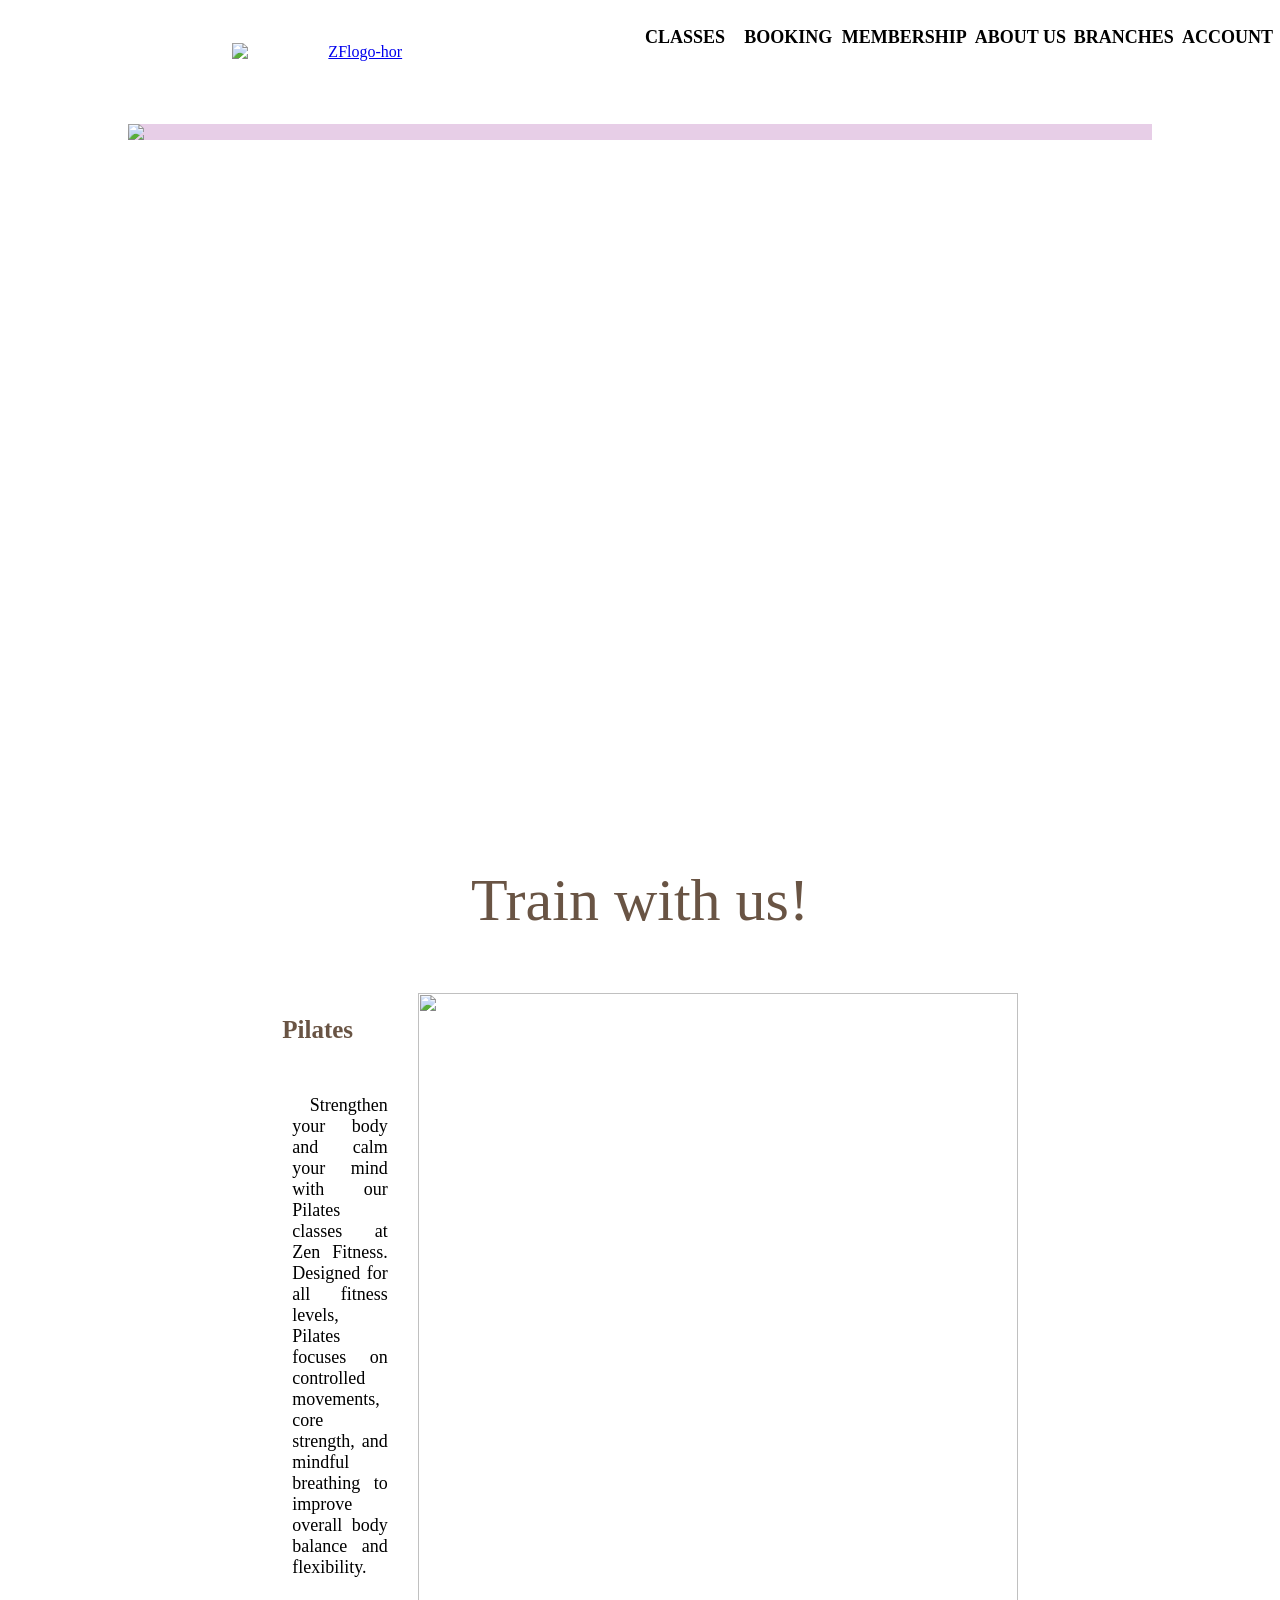
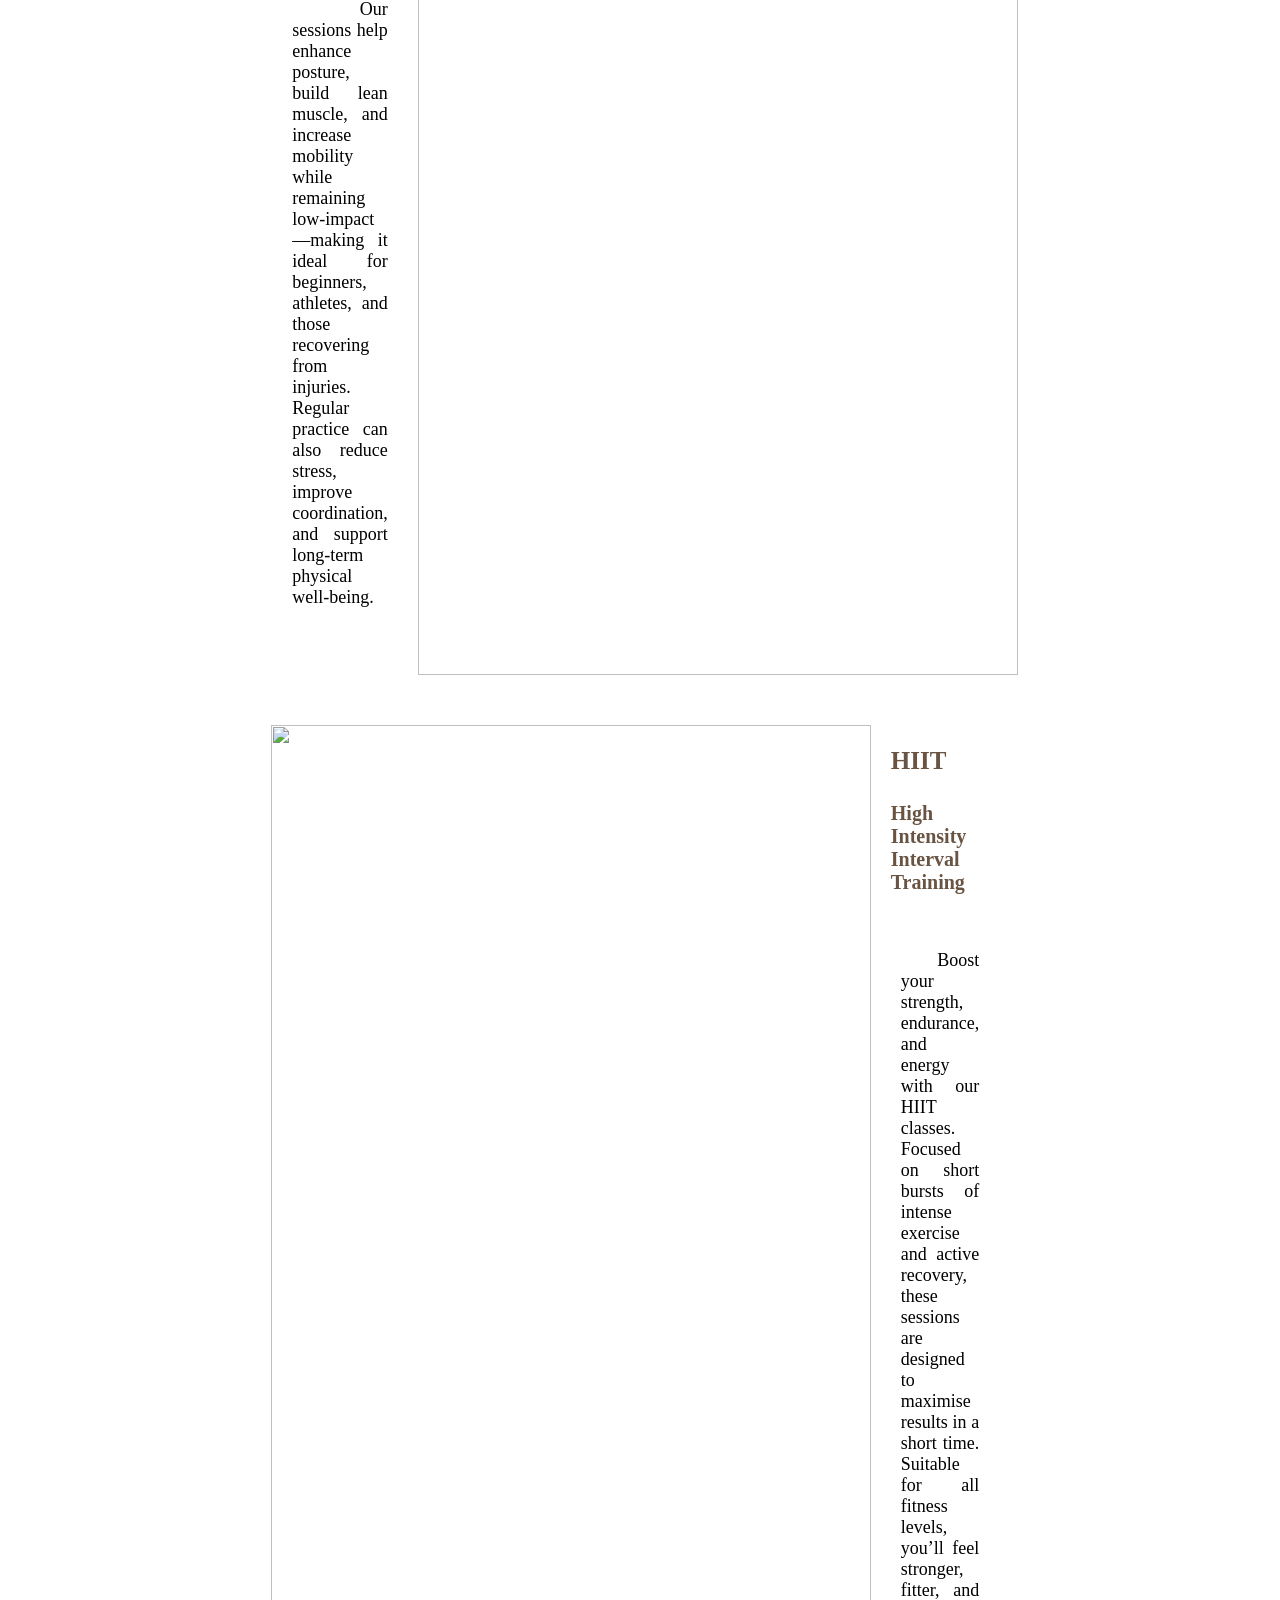
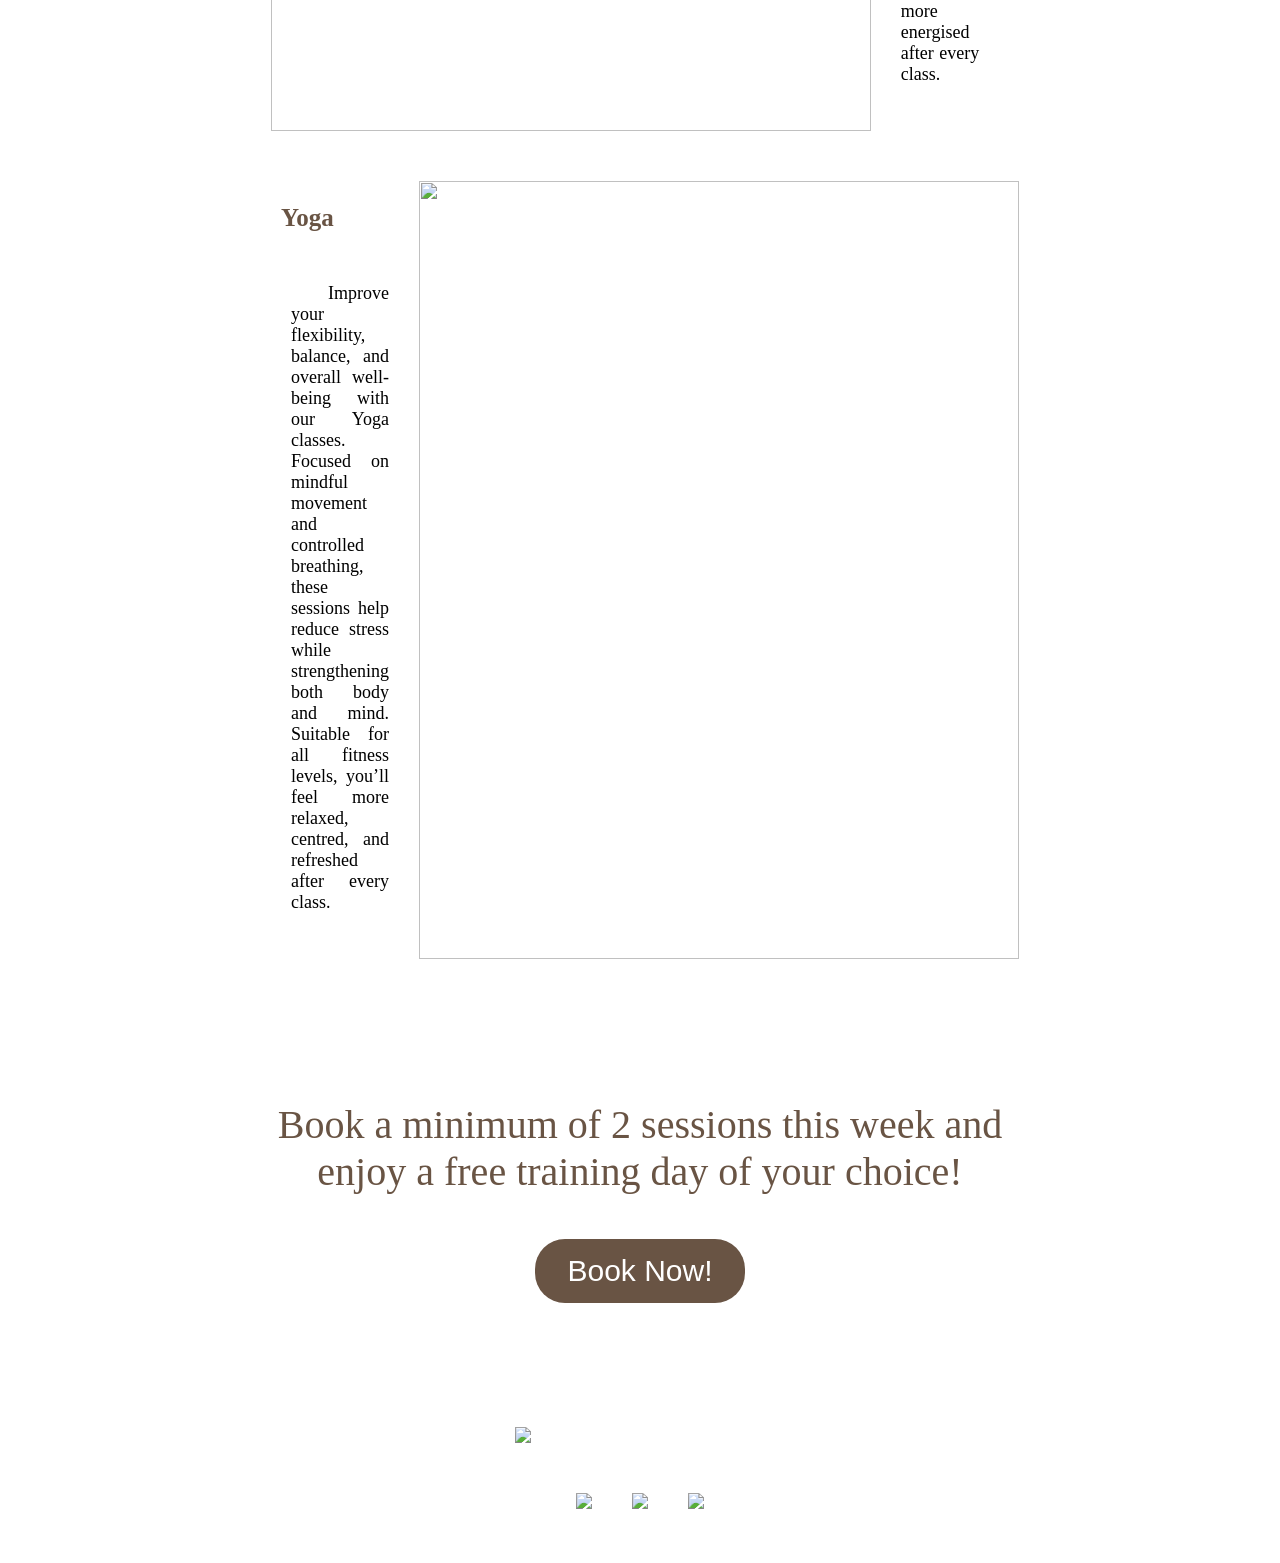
==== index.html @ 3723837f "Add files via upload" ====
<!DOCTYPE html>
<html lang="en">
<head>
    <meta charset="UTF-8">
    <meta name="viewport" content="width=device-width, initial-scale=1.0">
    <title>ZenFitness Home</title>
    <link rel="stylesheet" href="css/main.css">
    <style>
        table {
            width: 100%;
            border-radius: 0%;
        }

    </style>

<!--HEADER + NAVIGATION MENU--->

    <table id="header">
        <tr>
            <td><a href="index.html"><img  id="logoTop" src="img/logo/zf-logo-hor.png" alt="ZFlogo-hor"></a></td>

            <!---<td id="td2" width="8%"><button id="btns1"><a href="index.html#mainsec03" >CLASSES</a> </button></td>-->
            <td id="td2" width="8%"><a href="index.html#mainsec03"><div class="underline-effect" > CLASSES</div></a></td>

             <!---<td id="td3" width="8%"><button id="btns1" type="submit" onclick="openBooking()">
                    BOOKING
                </button></td>-->
            <td id="td2" width="8%"><a><div class="underline-effect" onclick="openBooking()"> BOOKING</div></a></td>
            


            <!---<td id="td4" width="8%"><button id="btns1"><a href="membership.html">MEMBERSHIP</a></button></td>-->
            <td id="td2" width="8%"><a href="membership.html"><div class="underline-effect" > MEMBERSHIP</div></a></td>

            <!---<td id="td5" width="8%"><button id="btns1"><a href="aboutus.html">ABOUT US</a></button></td>-->
            <td id="td2" width="8%"><a href="aboutus.html"><div class="underline-effect" > ABOUT US</div></a></td>

            <!---<td id="td6" width="8%"><button id="btns1"><a href="branches.html">BRANCHES</a></button></td> -->
            <td id="td2" width="8%"><a href="branches.html"><div class="underline-effect" > BRANCHES</div></a></td>
            
            <!---<td id="td7" width="8%"><button id="btns1" onclick="openAccount()">ACCOUNT</button></td>-->
            <td id="td2" width="8%"><a><div class="underline-effect" onclick="openAccount()"> ACCOUNT</div></a></td>
        </tr>
    </table>
</head>
<body>


<!-- Overlay -->
<div id="overlay" onclick="closeModal()"></div>


   

    
<!--This is the main gallery section-->

<div id="gallery1">
        <img class="mySlides" src="img/carousel/cpilates.jpg" style="width:100%">
        <img class="mySlides" src="img/carousel/cyoga6.jpg" style="width:100%">
        <img class="mySlides" src="img/carousel/cfitness08.jpg" style="width:100%">
</div>


<!--PopUP Confirmation-->
<div class="container">
        
        <div class="popup" id="popup">
            <img src="img/check_icon.png">
            <div class="popup-content">
                <span class="close"></span>
                <h2>Thank you!</h2>
                <p>Booking confirmed!</p>
                <button type="button"  onclick="closePopup()"> OK </button>
            </div>
    </div>
</div>

<!-- Modal2 / BOOKING OVERLAY -->
<div id="modal2">


<!-- Modal / BOOKING OVERLAY --->
<div id="modal">
    
<!-- BOOKING FORM Start-->
   

    <!--- BOOKING DIV START ---->
    
        <div class="form-container" id="myForm">
                <br>
                <h1>Booking Form</h1>
                
        <table>
            <tr>
            <td id="details">      
                <p id="header3"> Please fill in the details below: </p>
                <br>
                <!--- FORM FIELDS --->
                    <!--- table start--->
                        <td></td>
                            <table>
                                <!--- First Name--->
                                <tr>

                                        <td id="inputText">
                                        <p id="header4">First Name: </p>
                                        </td>

                                        <td id="inputCont">
                                            <input class="input-class" type="text" placeholder="Enter First Name" name="firstname" required>
                                        </td>
                                </tr>
                                <!--- Last Name--->
                                 <tr>

                                        <td  id="inputText">
                                            <p  id="header4">Last Name: </p>
                                        </td>

                                        <td id="inputCont">
                                            <input class="input-class" type="text" placeholder="Enter Last Name" name="lastname" required>
                                        </td>
                                </tr>

                                <!--- E-mail--->
                                <tr>

                                        <td id="inputText">
                                            <p  id="header4">E-mail: </p>
                                        </td>

                                        <td id="inputCont">
                                            <input class="input-class" type="text" placeholder="Enter e-mail" name="email" required>
                                        </td>
                                </tr>

                                <tr>
                                        <td id="inputText">
                                            <p id="header4">Phone Number: </p>
                                        </td>

                                        <td id="inputCont">
                                            <input class="input-class" type="text" placeholder="Enter Phone Number" name="phonenumber" required>
                                        </td>

                                </tr>
                                <tr>
                                        <td id="inputText">
                                            <p  id="header4">Select Class: </p>
                                        </td>

                                        <td id="colortestTable2">
                                            <select class="ddownClass" name="class" required >
                                                <option value="">--Please choose an option--</option>
                                                <option value="yoga">Yoga</option>
                                                <option value="pilates">Pilates</option>
                                                <option value="hiit">HIIT</option>
                                                <option value="zumba">Zumba</option>
                                            </select>
                                        </td>

                                </tr>
                                <tr>
                                        <td id="inputText">
                                            <p  id="header4">Select Branch: </p>
                                        </td>
                                        <td id="colortestTable2">
                                            <select class="ddownClass" id="branch" name="branch" required >
                                                <option value="">--Please choose an option--</option>
                                                <option value="MtWlngtn">Mt. Wellington</option>
                                                <option value="Panmure">Panmure</option>
                                                <option value="Otahuhu">Otahuhu</option>
                                                <option value="Whangarei">Whangarei</option>
                                            </select>
                                        </td>

                                </tr>
                                
                            </table>
                            </td>
                    <!--- table end--->
                <br>
                </td>


    <!--- TIME BUTTONS --->
                <td id="colour50_02">
                    <table>
                        <p id="header4">Select Time:</p>
                        <br>
                        <tr>
                                <td style="width: 300px;"></td>
                                <td><button class="timeButtons">08:00 AM - 09:00 AM</button></td>
                                <td><button class="timeButtons">01:00 PM - 02:00 PM</button></td>
                                <td  style="width: 300px;"></td>
                            </tr>      
                        <tr>
                                <td style="width: 300px;"></td>
                                <td><button class="timeButtons">09:00 AM - 10:00 AM</button></td>
                                <td><button class="timeButtons">02:00 PM - 03:00 PM</button></td>
                                <td style="width: 300px;"></td>
                            </tr>
                        <tr>
                                <td style="width: 300px;"></td>
                                <td><button class="timeButtons">10:00 AM - 11:00 AM</button></td>
                                <td><button class="timeButtons">03:00 PM - 04:00 PM</button></td>
                                <td style="width: 300px;"></td>
                            </tr>
                        <tr>
                                <td style="width: 300px;"></td>
                                <td><button class="timeButtons">11:00 AM - 12:00 PM</button></td>
                                <td><button class="timeButtons">04:00 PM - 05:00 PM</button></td>
                                <td style="width: 300px;"></td>
                            </tr> 
                            
                        <tr></tr>
                        <tr></tr>
                        
                        <tr>
                            <td><p id="header4"> Select Date: </p></td>
                        </tr>
                        
            </table>
            <table>
                           
            </tr>   
                        <!--  CALENDAR START  -->
                                <tr>
                                    <d>
                                        <div class="calendar">
                                        <div class="header">
                                            
                                            <button id="prevBtn">
                                                <i class="fa-solid fa-chevron-left"><</i>
                                            </button>
                                            <div class="monthYear" id="monthYear"></div>

                                            <button id="nextBtn">
                                                <i class="fa-solid fa-chevron-right">></i>
                                            </button>
                                        </div>

                                        <div class="days">
                                            <div class="day">Mon</div>
                                            <div class="day">Tue</div>
                                            <div class="day">Wed</div>
                                            <div class="day">Thu</div>
                                            <div class="day">Fri</div>
                                            <div class="day">Sat</div>
                                            <div class="day">Sun</div>
                                        </div>
                                        <div class="dates" id="dates"></div>

                                        </div>

                                        <script src="js/main.js"></script>
                                    </div>
                                        
        </div> <!--container div-->

                                </tr>
                        <!--  CALENDAR END  -->
                    </table>
                </td>
            </tr>
    </table>        
    <!--- TIME BUTTONS END--->
    
                <br>
                <button type="submit" class="btn2" onclick="openPopup()">CONFIRM</button>
                <br>
                <br>
                <button type="button" class="btn cancel" onclick="closeBooking()">Close</button>
            
    </div>
    <!-- BOOKING DIV End-->
</div>  
<!-- Account Popup --START-->
     <div id="open-account"> 
        <form>
            <h4>Account</h4>
            <button id="accountBtn"> Profile </button>
            <button id="accountBtn"> My Bookings </button>
            <button id="accountBtn"> Settings </button>
            <button id="accountBtn" onclick="closeAccount"> Close </button>
        </form>
    </div>
<!-- Account Popup --END-->



<!--Carousel END--------------->


<!-- SCRIPTS End--------------->

<!-- BOOKING FORM End---------->
 
<!-- OVERLAY Start------------->
 

<!--ACCOUNT POPUP-Start-------->



<!--ACCOUNT POPUP-End----------->

    <!--This is the MAIN SECTION 02-->
    <table id="mainsec02">
       
        <td id="msection2a"><img src="img/fitness/ftnstrainer_01b.jpg" alt=""></td>
        <td id="msection2b"><img src="img/hiit/hiit_01.jpg" alt=""></td>
        <td id="msection2c"><img src="img/pilates/pilates04.jpg" alt=""></td>
        
    </table>

   

    <!--This is the main section 03 Text+image-->
    <div id="mainsec03">
        <table cellspacing="0" cellpadding="0">
    <tr>
        <td colspan="4"><p id="header2c">Train with us!</p></td>
    </tr>
    <tr>
        <td id="section3sides"><p></p></td>
        <td id="section3txt">
            <h2 id="header2">Pilates</h2>
                <p id="justify">
                            &nbsp;&nbsp;&nbsp;Strengthen your body and calm your mind with our Pilates classes at Zen Fitness.
                            Designed for all fitness levels, Pilates focuses on controlled movements, core strength,
                            and mindful breathing to improve overall body balance and flexibility.
                            <br>
                            <br>
                            &nbsp;&nbsp;&nbsp;Our sessions help enhance posture, build lean muscle, and increase mobility
                            while remaining low-impact—making it ideal for beginners, athletes, and those recovering from injuries.
                            Regular practice can also reduce stress, improve coordination, and support long-term physical well-being.
                            <br>
                            <br>
                </p>
        </td>
        <td id="section3img">
            <img src="img/pilates/pilates01b.jpg">
        </td>
        <td id="section3sides"><p></p></td>
    </tr>
</table>

        
        <div id="spacetop">  </div>

        <!--This is the main section 03 Text+image-->
        <table cellspacing="0" cellpadding="0">
            <tr>
                <td id="section3sides"><p></p></td>
                <td id="section3imgleft"><img src="img/hiit/Hiit_02b.jpg"></td>
                <td id="section3txt">
                        <h2 id="header2"> HIIT</h2>
                        <h4 id="header3"> High Intensity Interval Training</h4>
                        <p id="justify">
                            &nbsp;&nbsp;&nbsp;Boost your strength, endurance, and energy with our HIIT classes.
                            Focused on short bursts of intense exercise and active recovery, these sessions are designed
                            to maximise results in a short time. Suitable for all fitness levels, you’ll feel stronger,
                            fitter, and more energised after every class.
                        </p>
                    </td>
                <td id="section3sides"><p></p></td>
            </tr>
        </table>

        <div id="spacetop">  </div>

        <!--This is the main section 03 Text+image-->
        <table cellspacing="0" cellpadding="0">
            <tr>
                <td id="section3sides"><p></p></td>
                <td id="section3txt">
                    <h2 id="header2"> Yoga</h2>
                    <p id="justify">
                        &nbsp;&nbsp;&nbsp;Improve your flexibility, balance, and overall well-being with our Yoga classes.
                        Focused on mindful movement and controlled breathing, these sessions help reduce stress while
                        strengthening both body and mind. Suitable for all fitness levels, you’ll feel more relaxed, centred,
                        and refreshed after every class.
                        </p>
                </td>
                <td id="section3img">
                    <img src="img/yoga/yoga4b.jpg">
                </td>
                <td id="section3sides"><p></p></td>
            </tr>
        </table>


         <div id="bottomspacequarter">  </div>
        <div id="bottomspacequarter">  </div>

        

        <p id="header2d">Book a minimum of 2 sessions this week and <br> enjoy a free training day of your choice!</p>
        <span> <button id="buttonBook" onclick="openBooking()"> Book Now!</button></span>

        <div id="bottomspacehalf">  </div>

  <!---------LOGO----------------->
  <div id="logoContainer">
        <div id="logoWrapper"> <img id="logoBottom" src="img/logo/zf-logo-hor.png"> </div>
  </div>
  <!---------LOGO----------------->

        <div id="bottomspaceeigth">  </div>

<!---------SOCIALS----------------->
       <div id=socContainer> 
            <img src="img/socials/fbook.png">
           
            
            <img src="img/socials/twtr.png">

            <img src="img/socials/insta.png">
        </div>
<!---------SOCIALS----------------->
        <div id="bottomspaceeigth">  </div>




    </div>

  

    

<!-- SCRIPTS Start-->
    <!-- Booking Popup Start-->
    <script>    
        let popup = document.getElementById("popup");

        function openPopup(){
            popup.classList.add("open-popup");

            }
        function closePopup(){
            popup.classList.remove("open-popup"); 
            document.getElementById("myForm").style.display = "none"; 
            document.getElementById("modal").style.display = "none";        
        }
    </script>

    <script>
        let bookingForm = document.getElementById("form-container");

        function openBooking() {
            document.getElementById("myForm").style.display = "block";
            document.getElementById("overlay").style.display = "block";
            /* MODAL Below*/
            document.getElementById("overlay").style.display = "block";
            document.getElementById("modal").style.display = "block";
        }

        function closeBooking() {
            document.getElementById("myForm").style.display = "none";
            document.getElementById("overlay").style.display = "none";
            /* MODAL Below*/
            document.getElementById("overlay").style.display = "none";
            document.getElementById("modal").style.display = "none";


        }

    </script>
<!----OPENMODAL-->
    <script>
        function openModal() {
            document.getElementById("overlay").style.display = "block";
            document.getElementById("modal").style.display = "block";
        }

        function closeModal() {
            document.getElementById("overlay").style.display = "none";
            document.getElementById("modal").style.display = "none";
        }

        function submitForm() {
            alert("Form submitted!");
            closeModal();
        }
</script>


 <!--Account Popup script Start -->
    <script>
        function openAccount() {
            document.getElementById("open-account").style.display = "block";
        }

        function closeAccount() {
            document.getElementById("open-account").style.display = "none";
        }

    </script>
<!--Account Popup script End -->

<!--Carousel START------------->
<script>
        var myIndex = 0;
        carousel();

        function carousel() {
        var i;
        var x = document.getElementsByClassName("mySlides");
        for (i = 0; i < x.length; i++) {
            x[i].style.display = "none";  
        }
        myIndex++;
        if (myIndex > x.length) {myIndex = 1}    
        x[myIndex-1].style.display = "block";  
        setTimeout(carousel, 2000); // Change image every 2 seconds
        }
</script>



</body>
</html>
---- css/main.css ----
.carousel-container {
    
    width: 500px;
    
}

#p2{
font-family: Gotham;
font-size: 20px;

}

h1{
    Color: #695444;
    font-family: Gotham;
}

h2{
    padding: none;
    color: white;
    font-size: 30px;
}

h4{
    Color: #000000;
    font-family: Gotham;
    text-align: center;

}

#para3{
    
    width: 60%;
}

#header{
    
    border: 0px;
    margin: auto;
    font-family: Gotham;
    text-align: center;
    vertical-align: center;
    
}

#header2 {
    Color: #695444;
    font-family: Gotham;
    padding-left: 20px;
    text-align: left;
    font-size: 25px
    
    }

#branchesheader2 {
    Color: #695444;
    font-family: Gotham;
    text-align: left;
    font-size: 25px
    
    }

#branchSubtxt {
    width: 18%;
    color: #000000;

}

#header2b {
    Color: #695444;
    font-family: Gotham;
    padding-left: 20px;
    text-align: center;
    font-size: 40px
    
    }

#header2c {
    Color: #695444;
    font-family: Gotham;
    text-align: center;
    font-size: 60px
    
    }

#header2d {
    Color: #695444;
    font-family: Gotham;
    text-align: center;
    font-size: 40px
    
    }

#header3 {
    Color: #695444;
    font-family: Gotham;
    font-weight: 700;
    text-align: left;
    font-size: 20px;
    padding-left: 20px;
    
    }

#header4 {
    Color: #695444;
    font-family: Gotham;
    text-align: left;
    font-size: 18px;
    padding-left: 30px;
    
    }

#header4wht {
    Color: #695444;
    font-family: Gotham;
    text-align: left;
    font-size: 18px;
    padding-left: 20px;
    
    }

#header4abt {
    Color: #000000;
    font-family: Gotham;
    text-align: left;
    font-size: 18px;
    padding-left: 20px;
    
    }

#header4c {
    Color: #695444;
    font-family: Gotham;
    text-align: center;
    font-size: 18px;
    padding-left: auto;
    padding-right: auto;
    
    }

#header4d {
    Color: #ffffff;
    font-family: Gotham;
    text-align: center;
    font-size: 18px;
    padding-left: auto;
    padding-right: auto;
    }

#header5 {
    Color: #695444;
    font-family: Gotham;
    font-size: 50px;
    display: flex;
    justify-content: center;
    align-items: center;
    padding-top: 70px;
}

#vipheader{
    font-size: 25px;
}


#textBold {
    font-family: Gotham;
    font-size: larger;
    text-align: left;
    padding-left: 20px;
}



#center {
    align-items: center;
}



#justify {
    text-align: justify;
    font-family: Tahoma;
    padding: 30px 30px 30px 30px;
    font-size: 18px;
}

#justify2 {
    padding-top: 100px;
    text-align: justify;
    font-family: Tahoma;
    padding: 30px 30px 30px 30px;
    font-size: 18px;
    line-height: 1.6;
}

#justify3 {
    font-family: Tahoma;
    font-size: 18px;
    padding-top: 50px;
    padding-left: 400px;
    padding-right: 400px;
    padding-bottom: 20px;
    font-size:24px;
    line-height: 1.6;
}

#rowheight1{
    height: 10%;
}

body{
    display: flex;
    flex-direction: column;

}



li{
    width: 80%;
    text-align: left;
}

.input-class{
    width: 80%;
    height: 80px;
    border-radius: 5px;
    border: 1px solid #ccc;
    padding: 8px;
    /*padding: 20px 20px 20px 20px;*/
}

#mySlides{
    min-width: 1000px;

}


/*Index Carousel*/
#gallery1 {
    display: block; /* Ensures it behaves as a box */
    margin-top: 50px;
    border: none;
    width:80%;
    padding: 0px;
    background-color: rgb(231, 206, 231);
    font-family: Gotham, sans-serif; /* Added fallback */
    text-align: center;
    margin-left: auto;
    margin-right: auto;
  
} 




#mainSec01 {

    border: none;
    padding: 0px;
    background-color: gray;
    font-family: Gotham;
    text-align: center;
    width: 100%;
    height: 800px;
    justify-content: center;
    vertical-align: center;
}

#mainsec02{
    margin: auto;
    display:flex;
    justify-content: center;
    padding-top: 50px;
    width: 80%;
   }

#mainsec03{
    margin-top: 200px;
    border: none;
    padding: 0px;
    
    font-family: Gotham;
    text-align: center;
    width: 100%;
    height: 500px;
}


#membershipContainer {
    display: flex;
    flex-direction: row;
    justify-content: flex-start;
    align-items: center;
    justify-content: space-between;
    height: 50px;
    width:400px;
    padding-left: 20px;
    padding: 10px;
}

#mmebershipText{
    margin-left: 10px;
    font-size: medium;

}

#icon-left{
    padding-left: 10px;
    height: 40px;

}

#icon-right{
    
    height: 20px;

}

.choose-action, .choose-price {
    padding-top: 20px;
    padding-bottom: 10px;
    background-color: #394931;
    color: rgb(255, 255, 255);
    font-size: xx-large;
    font-weight: 700;
    text-align: center;
}

.choose-price h2 {
    margin: 0;
    padding-bottom: 10px; /* Adjusts the space at the bottom of the card */
}

#msection2a {
    border: none;
    font-family: Gotham;
    text-align: center;
    height: 410px;
    width:auto;
    
    /*
    linear-gradient(purple 0%, red 90%), 
    linear-gradient(to right, purple 0%, yellow 90%),
    url(../img/bldgs/overlay.jpg);
    background-blend-mode: screen, difference, lighten; 
    */

}


#msection2a img{
    width: 100%;
}

#msection2b {
    border: none;
    font-family: Gotham;
    text-align: center;
    width:auto;
    height: 100%;
}

#msection2b img{
    width: 100%;
}

#msection2c {
    border: none;
    font-family: Gotham;
    width:auto;
    text-align: center;
    height: 100%;
}

#msection2c img{
    width: 100%;
}

#abtUsgallery2 {
    display: block; /* Ensures it behaves as a box */
    margin-top: 0;
    width: 100%;
    border: none;
    background-color: rgb(231, 206, 231);
    font-family: Gotham, sans-serif; /* Added fallback */
    text-align: center;
    margin-left: auto;
    margin-right: auto;
    
     
} 

#abtUsimg {
   border: none;
    padding-left: 0px;
    height: 500px;
    text-align: center;
}

#abtUs1txt, #abtUsimg {
    padding: 0;                
       
}

#abtUsimg img {
    display: block;
    width: 70%;
    height:100%;
    min-width: 600px;
}

/* ABOUT US - THE COMPANY */
#abtUs1txt {
    border: none;
    padding-top: 80px;
    padding-right: 0px;
    
    text-align: center;
    min-width: 40%;
    max-width:500px;
    min-height: 70%;
    width:20%;
    
    /*linear-gradient(rgb(255, 255, 255) 20%, rgb(253, 248, 237) 80%), 
    linear-gradient(to right, purple 0%, yellow 90%); */
    
}
/* ABOUT US - THE COMPANY */

#abtUstxt {
    border: none;
    padding-left: 30px;
    padding-right: 30px;
    text-align: justify;
    width: 30%;
    height: auto;
    background:
    linear-gradient(rgb(252, 229, 202) 20%, rgb(247, 239, 223) 80%), 
    linear-gradient(to right, purple 0%, yellow 90%);  
}

#branchesTxt {
    border: none;
    padding-left: 50px;
    padding-right: 10px;
    text-align: justify;
    width: 20%;
    height: auto;
    background:
    
}




#section3txt {
    border: none;
    text-align: center;
    min-width: 30%;
    max-width:400px;
    height: 100%;
  
    
}
#branchesimg {
   border: none;
    padding: 0px;
    height: 100%;
    min-width:70%;
    text-align: center;
}

#branchesimg img {
    width: 100%;
    height:100%;
    min-width: 600px;
}

#section3img {
   border: none;
    padding: 0px;
    height: 500px;
    text-align: center;
}

#section3img img {
    width: 100%;
    height:100%;
    min-width: 600px;
}

#section3imgleft {
    border: none;
    padding: 0px;
    height: 500px;
    text-align: center;
   
}

#section3imgleft img {
    width: 100%;
    height:100%;
    min-width: 600px;
}

#section3sides {
    border: none;
    padding: 0px;
    background-color: rgb(255, 255, 255);
    font-family: Gotham;
    text-align: center;
    width: 15%;
    height: 500px;
}

#mshipSec01a {
    border: none;
    width: 10%;
    padding: 0px;
    background-color: rgb(255, 255, 255);
    font-family: Gotham;
}

#mshipSec01b {
    border: none;
    padding: 0px;
    background-color: rgb(255, 255, 255);
    font-family: Gotham;
}

#mshipGallery{
    align-items: center;
    margin-left: 200px;
    margin-right: 200px;
}

#mshipGallery img{
    padding-top: 25px;
    padding-bottom: 25px;
    margin:auto;
    height: 100%;
    width: 80%;
    min-width: 50%;
    display: flex;
    justify-content: center;
    align-items: center;
    
}

#mshipFaqsrow{
    padding: 20px;
    height: 100px;
}

#faqHeader{
    color: rgb(31, 58, 31);
    
    font: weight 700px;;
    font-size: 30px;
    font-style: bold;
    height: 50px;
    width: auto;
    /*justify-content: center;*/
    align-items: left;
    padding-top: 5px;
    padding-left: 0px;
    
    margin: 0 auto;
}

.faq-item {
    list-style: none;
    margin-bottom: 10px;
}

.faq-btn {
    display: inline-block;
    background-color: #ffffff; /* Dark green to match your VIP buttons */
    color: rgb(7, 24, 11);
    padding: 0px 0px;
    text-decoration: none;
    border-radius: 4px;
    font-weight: 500;
    transition: background-color 0.3s ease, transform 0.1s ease;
}

#mshipsides {
    border: none;
    padding: 0px;
    background-color: rgb(255, 255, 255);
    font-family: Gotham;
    text-align: center;
    width: 10%;
    height: 100px;
}

#mshipsides b{
    text-decoration: none;
}

#mshipsection02a{
    
    width: 300px;
    height:500px;
    
    vertical-align: top;
    background: #ffffff;
    background: linear-gradient(180deg,rgba(255, 255, 255, 1) 13%, rgba(251, 251, 251, 1) 63%,
     rgba(217, 217, 217, 1) 100%);

    transition: 
    background-color 0.4s cubic-bezier(0.25, 1, 0.5, 1),
    transform 0.4s cubic-bezier(0.25, 1, 0.5, 1)
}

#mshipsection02a:hover{
   transform: scale(1.02); 
}

#mshipsection02a img{
    width:100%;
    margin-top: 0;
    border-top-left-radius: 0px;
    border-top-right-radius: 0px;
}

#mshipsection02b{
    background-color: #d6d6d6;
    width: 400px;
    height:400px;
    border-radius: 30px;
    vertical-align: top;

}

#mshipsection02b img{
    border-top-left-radius: 30px;

}

#mshipsection03 {
    margin-top: 100px;
    border: none;
    padding: 0px;
    font-family: Gotham;
   
     width: 100%;
     height: 280px;
     background-color: rgb(255, 255, 255);
}

#mshipfooter{

    height: 100px;
}

#margintop {
    margin-top: 200px;
}

#grey {
    border: 0px;
    padding: 0px;
    background-color: gray;
    font-family: Gotham;
    text-align: center;
    width: 100%;
    height: 600px;
}

#brown {

    border: 0px;
    padding: 0px;
    background-color: rgb(116, 51, 51);
    font-family: Gotham;
    text-align: center;
     width: 100%;
     height: 400px;
}

#logoTop {

    align-items: center;
    border: 0px;
    padding-top: 30px;
    margin-left: 80px;
    min-width: 40%;
    font-family: Gotham;
    height: 100px;
    
   
    }

#logoContainer {
    display: flex;           
    justify-content: center;
    align-items: center; 
   
}

#logoWrapper {
    display: flex;           
    justify-content: center; 
    align-items: center;    
    width: 100%;              
    padding: 20px 0;         
}


#logoBottom{
    width: 25%;              
    height: auto;           
}

#socContainer{
    display: flex;
    justify-content: center;
    vertical-align: center;
    height: 50px; 
    align-items: center;
}

#socContainer img{
    height: 80%; 
    padding: 0 20px;
    transition: 0.3s ease;
    
}

#socContainer img:hover{
    height: 80%; 
    padding: 0 20px;
    transform: scale(1.2);    /* Makes the icon 20% larger */
    transition: 0.3s ease;
}

/*
#td1 {

    align-items: center;
    background-color: rgb(250, 246, 241);
    border: 0px;
    margin-left: 80px;
    min-width: 40%;
    font-family: Gotham;
    text-align: center;
    
    }

#td2 {

    border: 0px;
    padding: 8px;
    font-family: Gotham;
    text-align: center;
    background-color: rgb(255, 255, 255);

 }

*/

#td2 a{
    
    text-decoration: none;
    color: black;
}

#btns1 {
    text-decoration: none;
    display: inline-block;
    width: 100%;
    height: 70px;
    /*background-color: transparent;*/
    border: none;
    color: inherit;
    font-family: Gotham;
    font-size: 16px;
    cursor: pointer;
    padding: 8px 16px;
    border-radius: 10px;
    background: linear-gradient(0deg, #0000 10.55%, #ffffff 60.17%);  
    background-color: #ffffff;
    transition: all 20ms ease-in;
}

#btns1 a{
    text-decoration: none;
    color:#000000;
    
}


#btns1:hover {
    text-decoration: none;
    display: inline-block;
    width: 100%;
    height: 70px;
    background-color: rgb(147, 190, 119);
    
    border: green;
    color: #000000;
    font-family: Gotham;
    font-size: 16px;
    cursor: pointer;
    padding: 8px 16px;
    border-radius: 10px;
    box-shadow: 0 2px 2px rgba(0,0,0,0.2);
    background: #c5e6b5;
    background: linear-gradient(180deg,rgba(197, 230, 181, 1) 5%,
    rgba(252, 252, 252, 1) 33%, rgba(161, 199, 135, 1) 72%,
    rgba(65, 105, 48, 1) 99%);  
}

.underline-effect{
    cursor: pointer;
    font-weight: bold;
    position: relative;
    display: inline-block;
    font-size: 18px;
}

.underline-effect::after{
    content: '';
    position: absolute;
    left: 0;
    bottom: -10px;
    width: 0;
    height: 5px;
    background-color: #394931;
    transition: width 0.2s ease-in-out;
}

.underline-effect:hover::after{
    width:100%;
}

.myButton {
    background-color: #695444;
    border: none;             
    color: white;            
    padding: 15px 32px;      
    text-align: center;
    text-decoration: none;
    display: inline-block;
    font-size: 30px;
    margin: 4px 2px;
    cursor: pointer;          
    border-radius: 30px;    
}

.myButton:hover {
    border: none;           
    color: white;         
    padding: 15px 32px;    
    text-align: center;
    text-decoration: none;
    display: inline-block;
    font-size: 30px;
    margin: 4px 2px;
    cursor: pointer; 
    background-color: #a88b74;
    box-shadow: 0 2px 2px rgba(0,0,0,0.2);
}

#spacetop {
    margin-top: 50px;

}

#bottomspace {
    height: 200px;
}

#bottomspace300 {
    height: 200px;
}

#bottomspacehalf {
    height: 100px;
}

#bottomspacequarter {
    height: 50px;
}

#bottomspaceeigth {
    height: 25px;
}

/* About us --------------------------------------*/ 

#aboutsec01{
    border-collapse: collapse;
    padding-top: 30px;
    background-color: rgb(255, 255, 255);
    font-family: Gotham;
    align-items: center;
    text-align: center;
    width: 100%;
    height: 800px;

}

#aboutusside {
    border: none;
    padding: 0px;
    width: 8%;
    height: 500px;
}

#ourexpertsh{
    border: none;
    padding: 0px;
    background-color: rgb(205, 205, 206);
    font-family: Gotham;
    text-align: center;
    width: 100%;
    height: 100px;
    background: #FFDDB3;
    background: linear-gradient(90deg,rgba(255, 221, 179, 1) 0%, rgba(255, 255, 255, 1) 36%, rgba(251, 251, 251, 1) 66%, rgba(255, 221, 179, 1) 99%);
}

#abtExprtsBG {
    
   
    padding-top: 50px;
    width:100%;
    font-family: Gotham;
    text-align: center;
    
    flex-direction: row;   /* 👈 STACK inside card */
    display: flex;
    justify-content: center;
    align-items: center;
   
}

#abtExprtsBG img {
    width:100%;
    height: 100%;   
}

#abtExperts{
    border: 5px solid #394931;
    padding: 0px;
    width: 200px;
    height: 250px;
    display: flex;
    
    align-items: center;
}

#abtExperts img{
    
    align-items: center;
}

#abtExpDesc{
    width: 500px;
    color: #000000;
}

#abtExpDescshort{
    width: 210px;
    color: #000000;
}

.expert-card {
    display: flex;
    flex-direction: column;   /* Stacks image over name */
    align-items: center;      /* 👈 CENTERS IMAGE & TEXT INDIVIDUALLY */
    text-align: center;
}

#gap {
    width: 100px;
}

#gap400 {
    width: 400px;
}


#imgandName{
    display: flex;
    flex-direction: column;
    align-items: center;
}

#joinTeam{
    display: flex;
    font-family: Gotham;
    font-weight: 500;
    align-content: center;
    text-align: center;
}

.wrapper {
    text-align: center;
}

.button {
    position: absolute;
    top: 50%;
}

/* BOOKING FORM & POPUP--------------------------------------*/

#buttonBook {
    background-color: #695444; 
    border: none;            
    color: white;            
    padding: 15px 32px;      
    text-align: center;
    text-decoration: none;
    display: inline-block;
    font-size: 30px;
    margin: 4px 2px;
    cursor: pointer;        
    border-radius: 30px;     
}

#buttonBook:hover {
    
    border: none;           
    color: white;         
    padding: 15px 32px;    
    text-align: center;
    text-decoration: none;
    display: inline-block;
    font-size: 30px;
    margin: 4px 2px;
    cursor: pointer; 
    background-color: #a88b74;
    box-shadow: 0 2px 2px rgba(0,0,0,0.2);
}

<!-- The overlay that covers the entire screen when the form is open --->
#overlay {
    display: block; /* Hidden by default */
    position: fixed;
    top: 0;
    left: 0;
    width: 100%;
    height: 100vh;
    background-color: rgba(255, 0, 0, 1); /* Black with 60% opacity */
    border: 50px yellow solid;
    z-index: 51; /* Sits below the form, but above everything else */
}


/* Modal box */
#modal {
    position: fixed;
    top: 50%;
    left: 50%;
    transform: translate(-50%, -50%);
    background: rgb(0, 0, 0, 0.5);
    padding: 20px;
    border-radius: 10px;
    width: 100%;
    height: 100%;
    display: none; /* hidden by default */
    overflow-y: auto;
    z-index: 0;


}



.form-container {
    display: none; /* Hidden by default */
    position: fixed;
    z-index: 300; /* Must be higher than the overlay */
    /* Add your existing positioning (top/left/transform) here */
    top: 50%;
    left: 50%;
    overflow-y: auto;
    transform: translate(-50%, -50%);
    background-color: #6f97c4;
    z-index: 20;
}

 /*----- POP UPs START----- */
.rounded-button {
    background-color: #8d3912; /* Green background */
    border: none;             /* Remove default border */
    color: white;             /* White text */
    padding: 15px 32px;       /* Some padding */
    text-align: center;
    text-decoration: none;
    display: inline-block;
    font-size: 30px;
    margin: 4px 2px;
    cursor: pointer;          /* Change cursor on hover */
    border-radius: 12px;      /* Rounded corners */
}

.popup{
    width:400px;
    z-index: 40;
    background: #fff;
    border-radius: 6px;
    position: absolute;
    top: 50%;
    left: 50%;  
    transform: translate(-50%, -50%) scale(0.01);
    text-align: center;
    padding: 0 30px 30px;
    color: #333;
    visibility: hidden;
    transition: transform 0.3s ease-in-out, visibility 0.8s ease-in-out;
    box-shadow: 0 2px 5px rgba(0,0,0,0.2);
}



.open-popup{
    visibility: visible;
    top: 50%;
    transform: translate(-50%, -50%) scale(1);
}

.popup img{
    width: 100px;
    margin-top: -50px;
    border-radius: 50%;
    box-shadow: 0 2px 5px rgba(0,0,0,0.2);
}

.popup h2{

    font-size: 38px;
    font-weight: 500;
    margin: 30px 0 10px;
}

.popup button{
    width: 100%;
    margin-top: 50px;
    padding: 10px 0;
    background: #ac6048;
    color: #fff;
    border: 0;
    outline: none;
    font-size: 18px;
    border-radius: 4px;
    cursor: pointer;
    box-shadow: 0 5px 5px rgba(0,0,0,0.2);

}

.dateselect{
    width: 150px;
    padding: 5px;
}

.form-container { 
    display: none;
    width: 1000px;
    background:rgb(255, 255, 255);
    border-radius: 6px;
    position: absolute;
    z-index:1;
    top: 90%;
    left: 50%;
    transform: translate(-50%, -50%);
    text-align: center;
    padding: 0 30px 30px;
    box-shadow: 2px 5px 20px rgba(0,0,0,0.2);

}


.openBooking{
    visibility: visible;
    top: 50%;
    transform: translate(-50%, -50%) scale(1);
}

.closeBooking{
    visibility: hidden;
    top: 50%;
    transform: translate(-50%, -50%) scale(0.01);
}

.timeContainer{
    
    display: flex;
    flex-direction: column;
    align-items: center;
    justify-content: center;
    padding-top: 20px;
}

#details{
   justify-items: center;

}

.timeButtons{
    width: 300px;
    height: 50px;
    justify-content: center;
    background-color: rgb(255, 255, 255);
    align-items: center;
    border-radius: 10px;
    border: none;
    padding-left: 5px;
    padding-right: 5px;
    padding-top: 5px;
    padding-bottom: 5px;
    cursor: pointer;
    box-shadow: 0 5px 5px rgba(0,0,0,0.2);
    color: #493030;
    font-weight: 600;
    font-size: 16px;
}

.timeButtons:focus{
    border-color: #6f97c4;   /* Matches your blue background */
    box-shadow: 0 0 8px rgba(0, 119, 255, 0.3); /* Soft blue glow */
    background-color: #91b9a3;


}


.btn{
    padding: 10px 60px;
    background: #fff;
    border: 0;
    outline: none;
    cursor:pointer;
    font-size: 15px;
    font-weight: 500;
    border-radius: 30px;
}

.btn2{
    padding: 10px 60px;
    color: white;
    background: #394931;
    border: 0;
    outline: none;
    cursor:pointer;
    font-size: 15px;
    font-weight: 500;
    border-radius: 30px;
    }

.btn2:hover{
    padding: 10px 60px;
    color: white;
    background: #729163;
    border: 0;
    outline: none;
    cursor:pointer;
    font-size: 15px;
    font-weight: 500;
    border-radius: 30px;
    }

#accountBtn{
    padding: 10px 30px;
    color: rgb(0, 0, 0);
    background: hsl(0, 0%, 100%);
    border: 0;
    outline: none;
    cursor:pointer;
    font-size: 15px;
    font-weight: 500;
    border-radius: 5px;
    width: 190px;
    }



#textBold {
    font-family: Gotham;
    font-size: 16px;
    text-align: left;
    padding-left: 20px;
}


.ddownClass {
    /* Basic Styling to match inputs */
    width: 350px;
    height: 45px;
    padding: 0 15px;
    font-family: 'Gotham', sans-serif;
    font-size: 16px;
    border: 1px solid #ddd;
    border-radius: 15px;
    background-color: #fff;
    box-sizing: border-box;
    outline: none;
    transition: all 0.3s ease;

    /* Dropdown Specifics */
    cursor: pointer;
    appearance: none; 
    -webkit-appearance: none;
    -moz-appearance: none;

    /* Adding a custom clean arrow (SVG) */
    background-image: url("data:image/svg+xml;charset=UTF-8,%3Csvg xmlns='http://www.w3.org/2000/svg' viewBox='0 0 24 24' fill='none' stroke='%23666' stroke-width='2' stroke-linecap='round' stroke-linejoin='round'%3E%3Cpolyline points='6 9 12 15 18 9'%3E%3C/polyline%3E%3C/svg%3E");
    background-repeat: no-repeat;
    background-position: right 15px center;
    background-size: 14px;
}

.ddownClass:hover {
    border-color: #bbb;
}

.ddownClass:focus {
    border-color: #08863d; /* Matches your calendar's blue theme */
    box-shadow: 0 0 8px rgba(111, 151, 196, 0.3);
}

.input-class-plch {
    color: #bbb;
    font-style: italic;
    font-size: 14px;
}

.input[type="text"] {
    height: 50px;
    padding: 15px 10px 15px 10px ; /* Still need some horizontal padding so text doesn't touch the edge */
}

.input-class{
    width: 100%;             /* Fits the container (like your table cell) */
    height: 45px;            /* Standard comfortable height */
    padding: 0 15px;         /* Keeps text away from the left edge */
    font-family: 'Gotham', sans-serif;
    font-size: 16px;
    border: 1px solid #ddd;  /* Subtle light grey border */
    border-radius: 15px;      /* Rounded corners to match your calendar */
    outline: none;           /* Removes the default browser glow */
    transition: all 0.3s ease; /* Smooth transition for the focus effect */
    box-sizing: border-box;  /* Ensures padding doesn't break the width */

    /* Dropdown Specific Styles */
    cursor: pointer;
    appearance: none; /* Removes the default browser arrow */
}


.input-class:focus {
    border-color: #6f97c4;   /* Matches your blue background */
    box-shadow: 0 0 8px rgba(111, 151, 196, 0.3); /* Soft blue glow */
    background-color: #f9f9f9;
}

.input-class::placeholder {
    color: #bbb;
    font-style: italic;
    font-size: 14px;
}

/* Popups END ------------*/

/* Account Popup Start ------------*/

#open-account{
    display: flex;
    flex-direction: column;
    background-color: #ffffff;
    display: none;
    position: fixed;
    top: 90px;    
    right: 15px;
    border: none;
    z-index: 9;
    border-radius: 5px;
    width:200px;
    padding-left:10px;
    padding-bottom:10px;
    align-items: center;
    box-shadow: 0 2px 5px rgba(0,0,0,0.2);
    }

#open-account button{

    cursor: pointer;
}


select {
    padding: 15px 10px; /* Vertical | Horizontal */
    font-size: 16px;    /* Makes the box feel 'sturdier' */
    width: 100%;        /* Optional: makes them fill the space evenly */
    box-sizing: border-box; /* Important: keeps padding from breaking the width */
}


/* Account Popup END ------------*/


/* Dynamic Calendar --------------------------------------*/

.calendar, .calendar* {
    margin: 0;
    padding: 0;
    box-sizing: border-box;

}



.calendar {
    width: 450px;
    height: auto;
    display: flex;
    flex-direction: column;
    padding: 10px;
    background: #fff;
    border-radius: 10px;
    
    box-shadow: 0 0 10px rgba(0,0,0,0.3);

    margin-left: auto;
    margin-right: auto;
}


.header {
    display: flex;
    justify-content: space-between;
    align-items: center;
    padding: 10px;
    background-color: #ffffff;

}

#header{
    padding-top: 10px;
    padding-bottom: 10px;
}

.monthYear {
    text-align: center;
    font-weight: 600;
    width: 150px;
}

.header button {
    display: flex;
    align-items: center;
    justify-content: center;
    border: none;
    border-radius: 50%;
    background: #fff;
    cursor: pointer;
    width: 40px;
    height: 40px;
    box-shadow: 0 0 4px rgba(0,0,0,0.2);
}

.days {
    display: grid;
    grid-template-columns: repeat(7,1fr);
    }

.day {
    text-align: center;
    padding: 5px;
    color: #999FA6;
    font-weight: 400;

}

.dates {
    display: grid;
    grid-template-columns: repeat(7, 1fr);
    gap: 3px;

}

.date {
    display: flex;
    align-items: center;
    justify-content: center;
    text-align:center;
    padding: 10px;
    margin: auto;
    cursor: pointer;
    font-weight: 600;
    border-radius: 50%;
    width: 25px;
    height: 25px;
    transition: 0.2s;
}

.date:hover,
/* try active */
.dateactive{
    background-color: #ff5869;
    color: #fff;
}

.dateinactive {
    color: #d2d2d2;
}

.dateinactive:hover {
    background-color: transparent;
    color: #fff;
}


/*Dynaic Calendar END ---------------------------*/











/* NEW BOOKING---------------------------------*/


.modalnew {
    background-color: rgb(170, 136, 136);
    display: flex;
    align-items: center;
    justify-content: center;
    min-height: 100vh;
    width: 600px;
    max-width: 100%;
    margin: 0;
}

.modal-container {
    position: fixed;
    background-color: rgba(0,0,0,0.4);
    display:flex;
    align-items: center;
    justify-content: center;
    top: 0;
    left:0;
    height: 100vh;
    width: 100vw;
}

body{
    display: flex;
    align-items: center;
    justify-content: center;
    min-height: 100vh;
    margin: 0;
}

/* NEW BOOKING---------------------------------*/















/* Colours for Test --------------------------------------*/

#inputText{
 
   
    max-height: 100px;
    width: 200px;
   
}

#inputCont{
   
    border: none;
   
    width: 400px;
}

#colortest01{
    background-color: rgb(50, 156, 85);
    padding: 20px 0px 0px 0px;
    height: 20px;
    
}

#colortest02{
    background-color: rgb(95, 192, 31);
    width : 100%;
}

#colour50_01{
    background-color: rgb(175, 175, 175);
}

#colour50_02{
    background-color: rgb(255, 255, 255);
}

#colortestTable1{
 
    background-color: #d8c9be;
    max-height: 100px;
    width: 200px;
    border-radius: 10px;
}
    

#colortestTable2{
    
    padding-left: 30px;
    background-color: rgb(50, 84, 156);
    display: block;
    background-color: transparent;
    text-align: right;
    width: 200px;
   

    border-radius: 10px;
    
    
    
}

.text-container1 {
    padding-left: 100px;
    width: 50%;

}
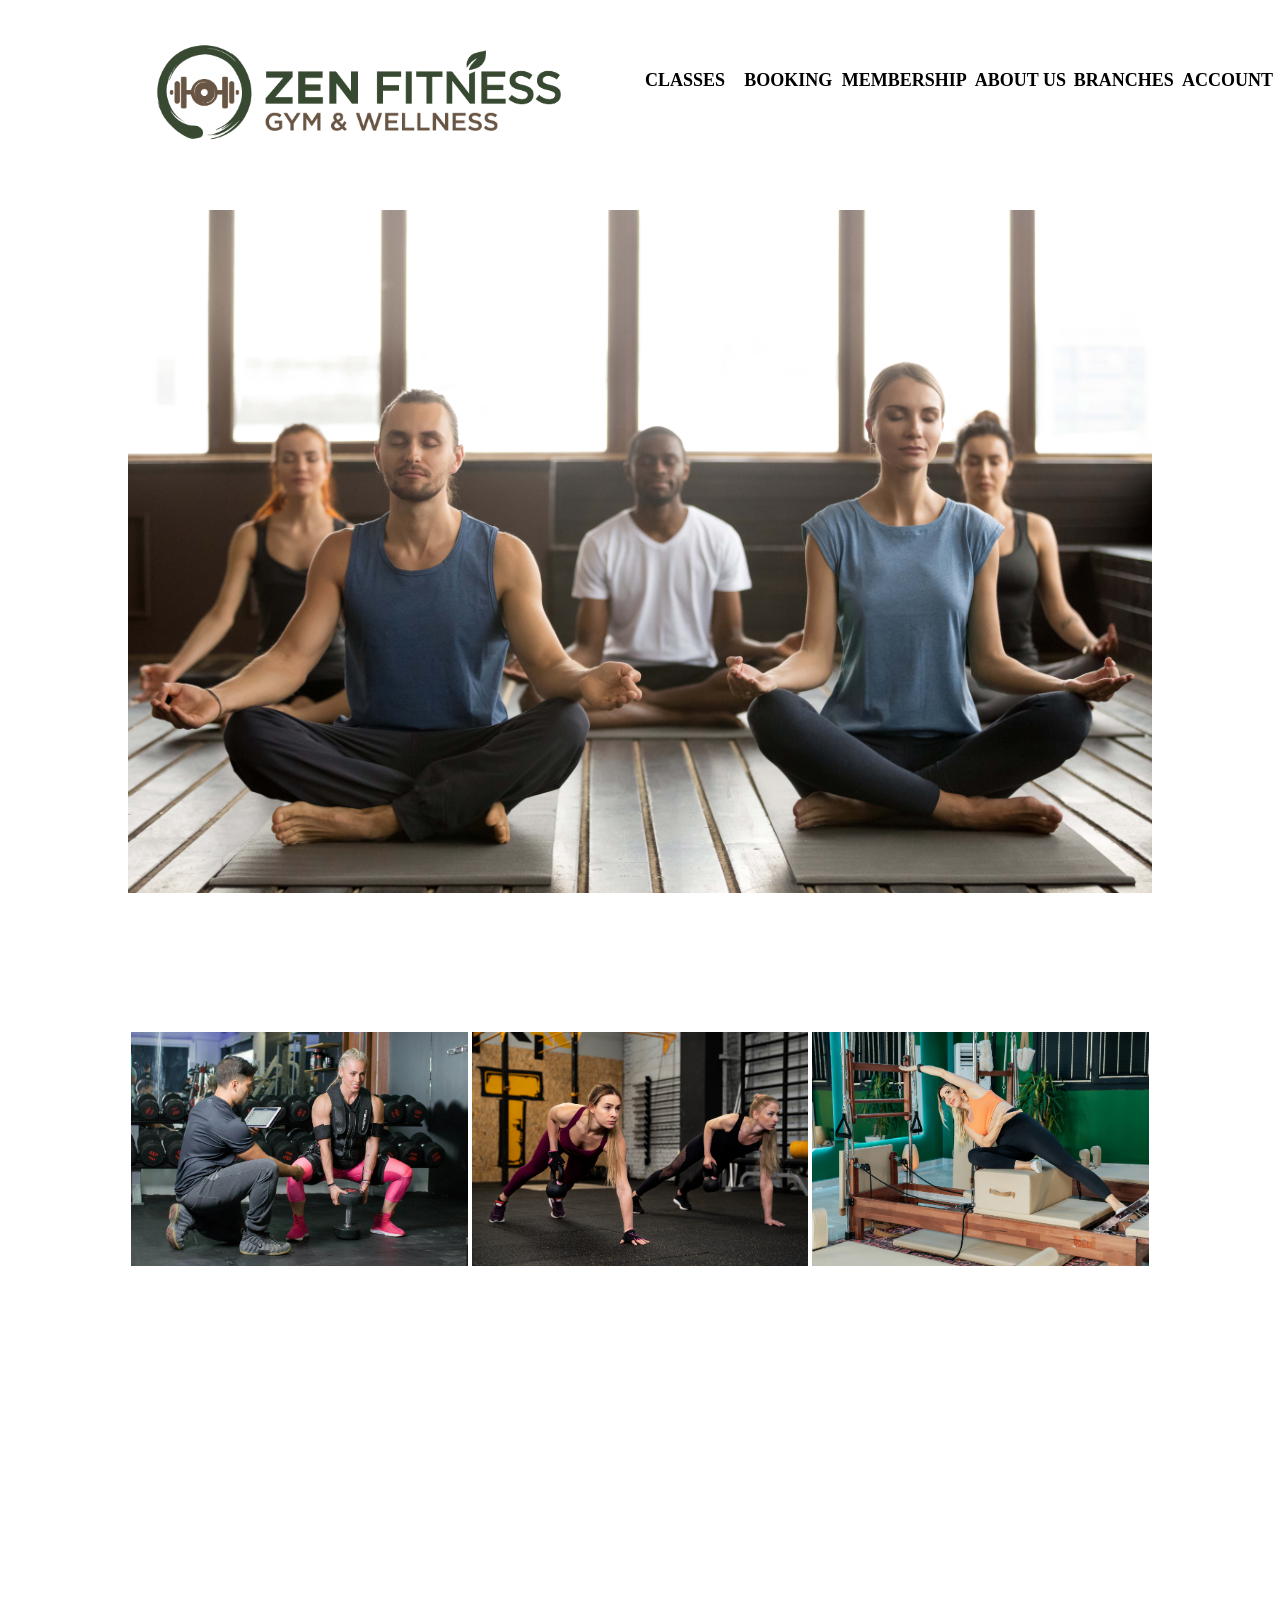
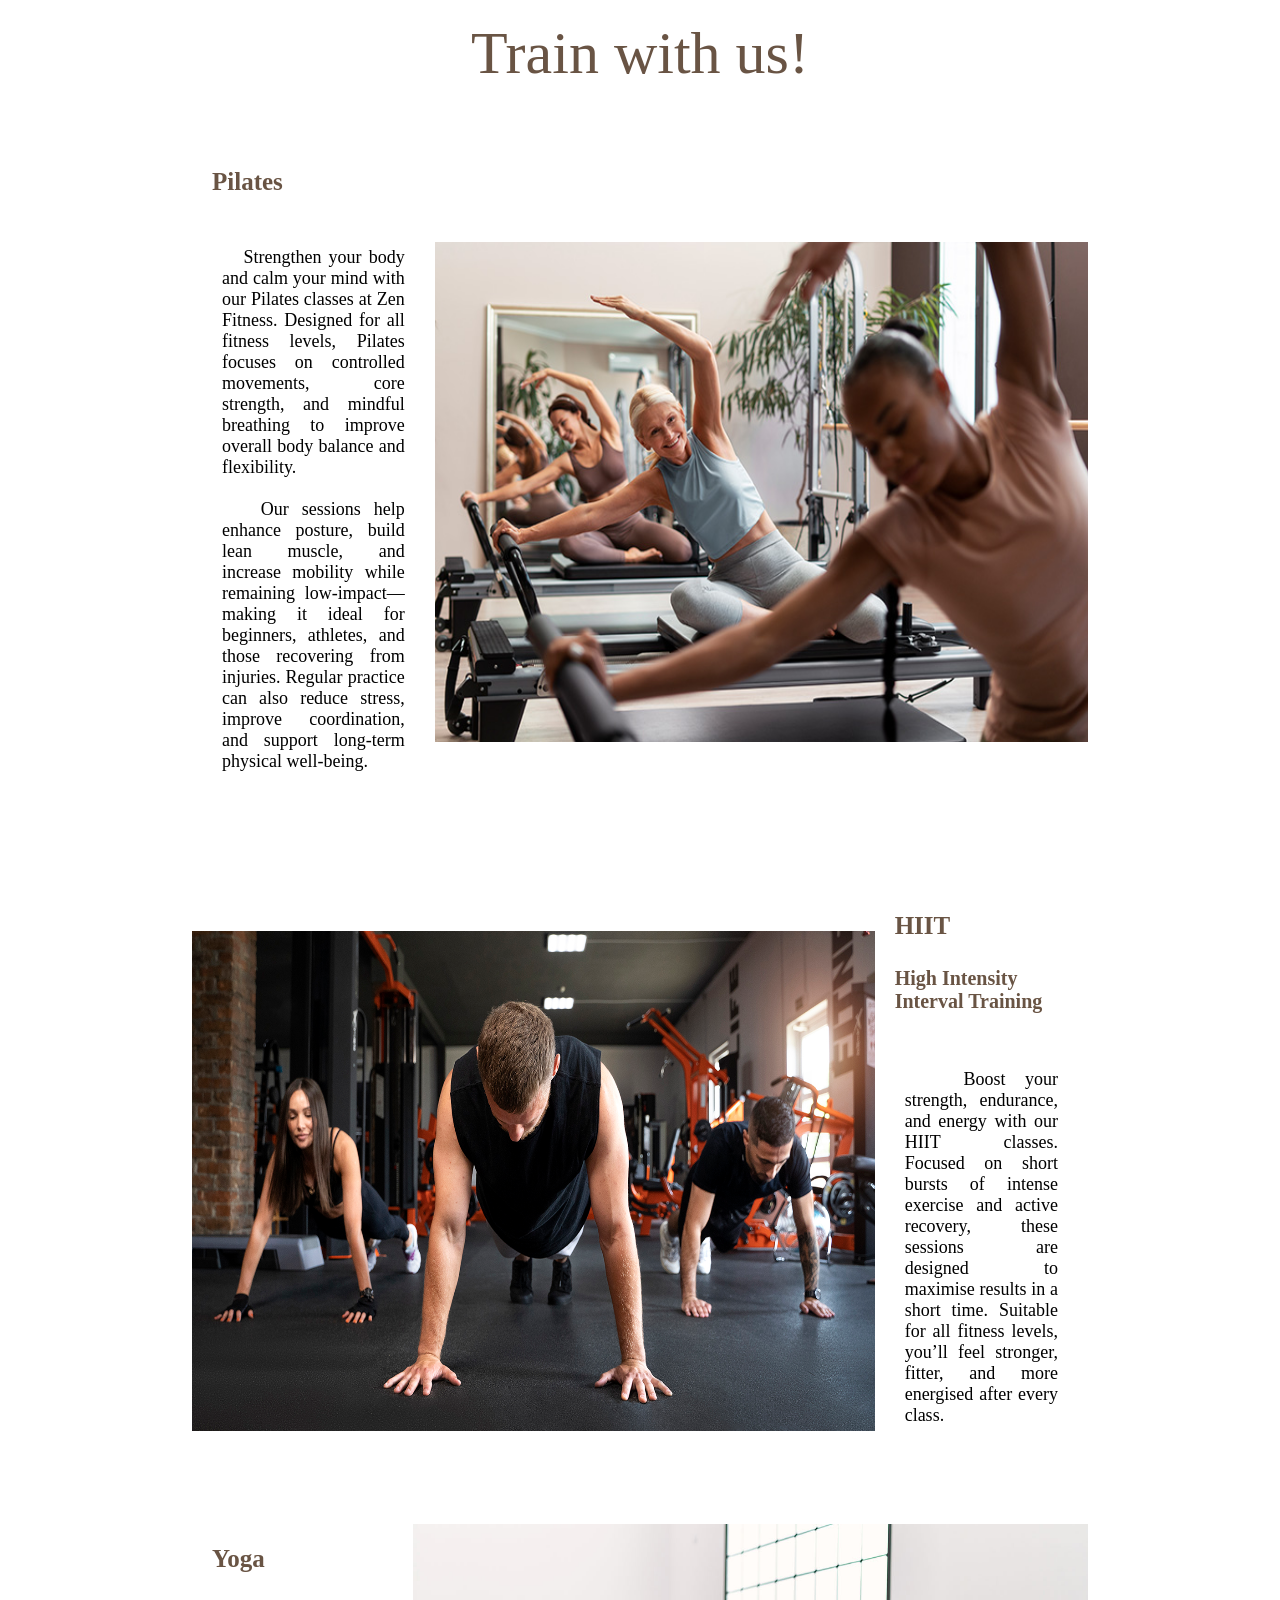
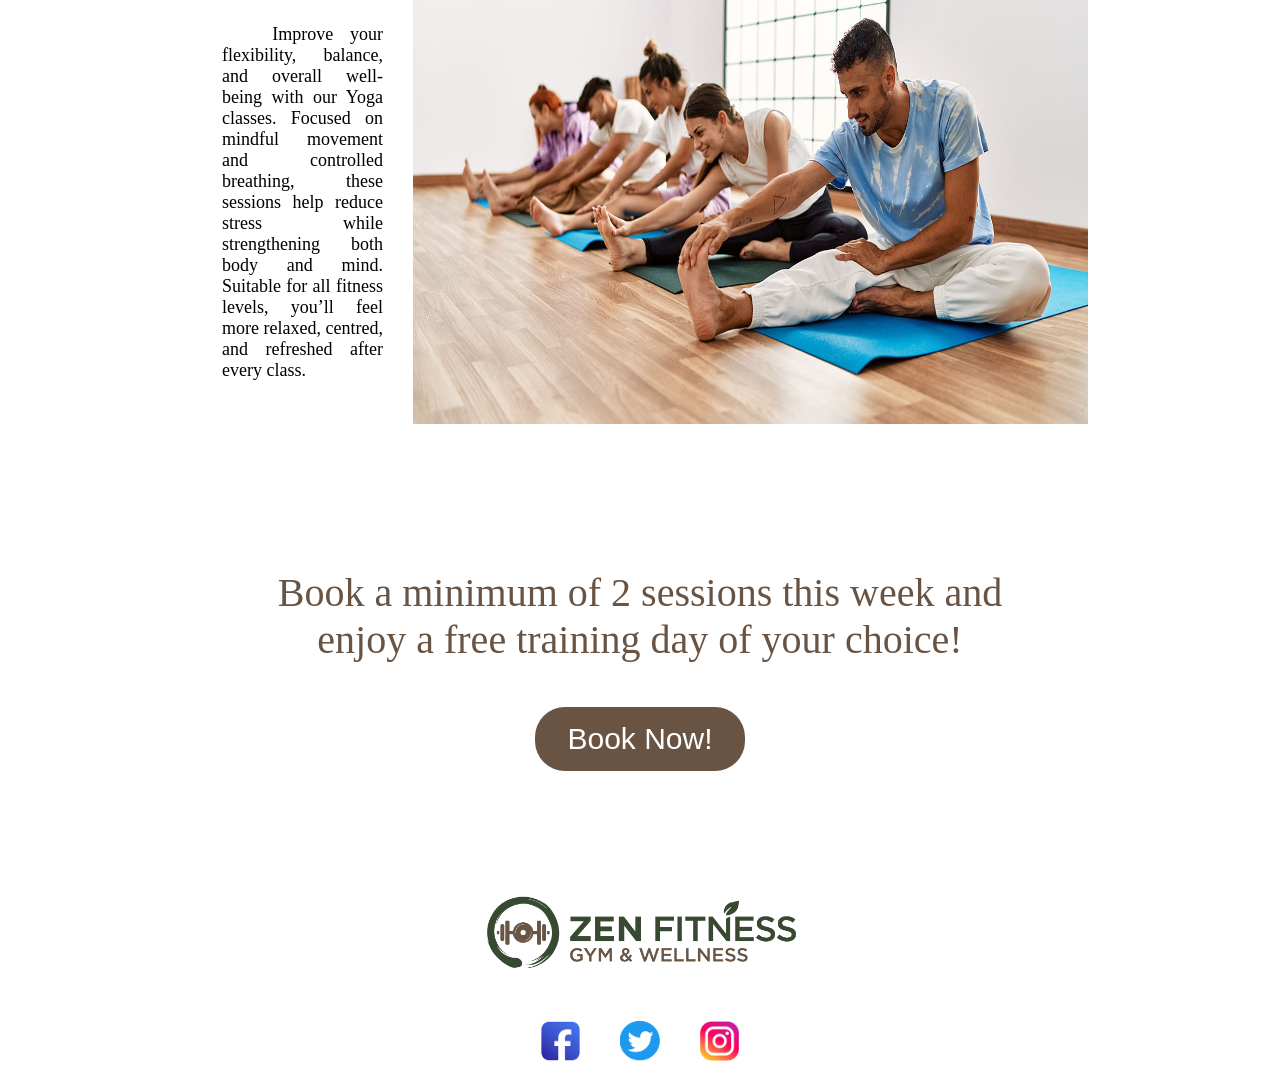
==== commit 75ae940e: "Copied All" ====
--- a/index.html
+++ b/index.html
@@ -523,4 +523,4 @@
 
 
 </body>
-</html>+</html>
--- a/css/main.css
+++ b/css/main.css
@@ -306,7 +306,7 @@
 #mmebershipText{
     margin-left: 10px;
     font-size: medium;
-
+    user-select: none;
 }
 
 #icon-left{
@@ -329,6 +329,7 @@
     font-size: xx-large;
     font-weight: 700;
     text-align: center;
+    user-select: none;
 }
 
 .choose-price h2 {
@@ -1108,7 +1109,7 @@
     z-index: 40;
     background: #fff;
     border-radius: 6px;
-    position: absolute;
+    position: fixed; /* IMPORTANT */
     top: 50%;
     left: 50%;  
     transform: translate(-50%, -50%) scale(0.01);
